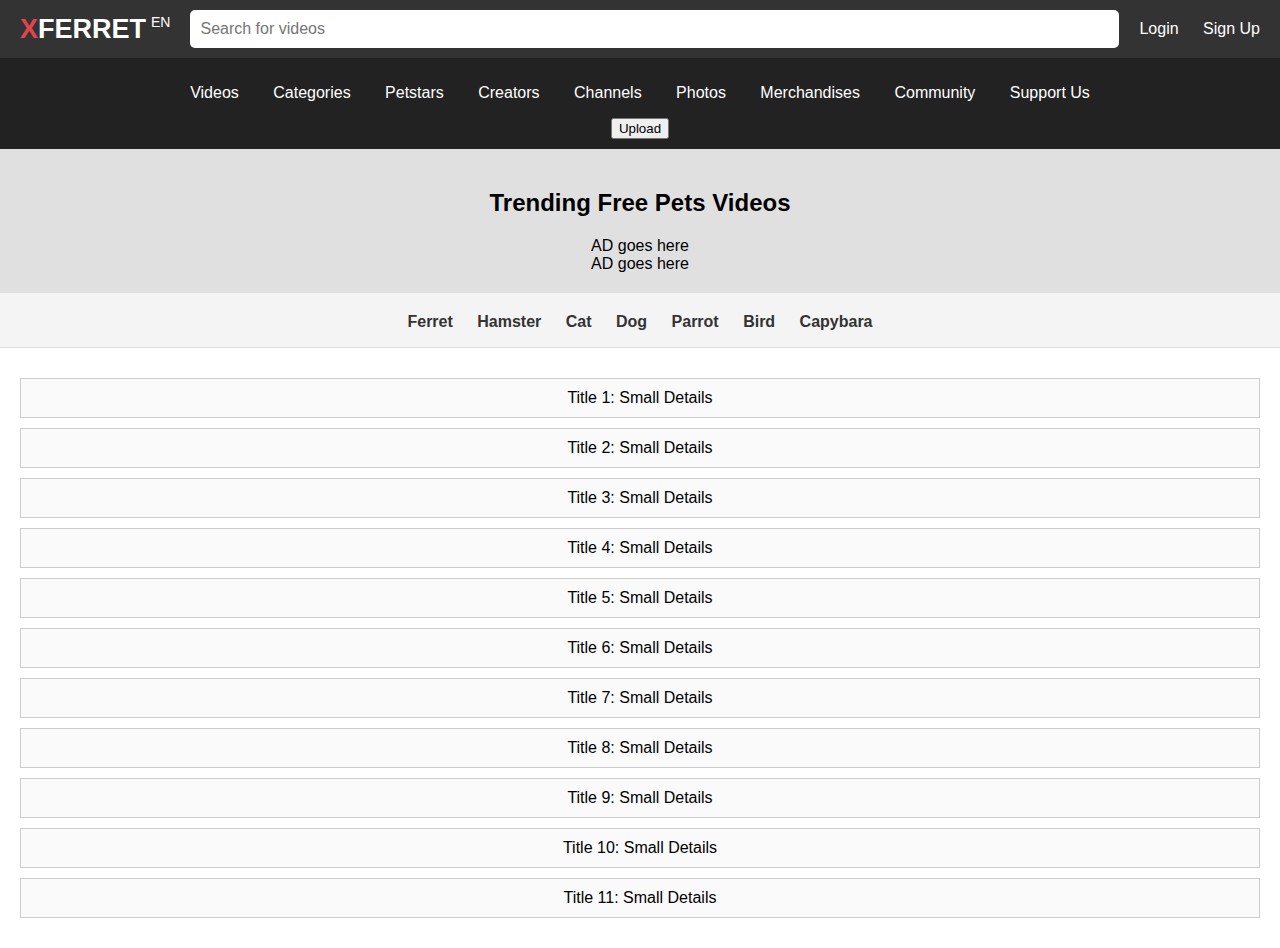
==== index.html @ 78bee949 "First update" ====
<!DOCTYPE html>
<html lang="en">
<head>
    <meta charset="UTF-8">
    <meta name="viewport" content="width=device-width, initial-scale=1.0">
    <title>X-Ferret Redesign</title>
    <link rel="stylesheet" href="styles.css">
</head>
<body>

    <header>
        <div class="logo">
            <h1><span class="red-letter">X</span>FERRET<span class="region">EN</span></h1>
        </div>
        <div class="search-bar">
            <input type="text" placeholder="Search for videos">
        </div>
        <div class="auth-links">
            <a href="#">Login</a>
            <a href="#">Sign Up</a>
        </div>
    </header>

    <nav>
        <div class="nav-left">
            <ul>
                <li><a href="#">Videos</a></li>
                <li><a href="#">Categories</a></li>
                <li><a href="#">Petstars</a></li>
                <li><a href="#">Creators</a></li>
                <li><a href="#">Channels</a></li>
                <li><a href="#">Photos</a></li>
                <li><a href="#">Merchandises</a></li>
                <li><a href="#">Community</a></li>
                <li><a href="#">Support Us</a></li>
            </ul>
        </div>
        <div class="nav-right">
            <button class="upload-button">
                <i class="fa fa-cloud-upload" aria-hidden="true"></i>
                Upload
            </button>
        </div>
    </nav>

    <section id="trending">
        <h2>Trending Free Pets Videos</h2>
        <div class="ad">AD goes here</div>
        <div class="ad">AD goes here</div>
    </section>

    <section id="pet-categories">
        <ul>
            <li><a href="#">Ferret</a></li>
            <li><a href="#">Hamster</a></li>
            <li><a href="#">Cat</a></li>
            <li><a href="#">Dog</a></li>
            <li><a href="#">Parrot</a></li>
            <li><a href="#">Bird</a></li>
            <li><a href="#">Capybara</a></li>
        </ul>
    </section>

    <section id="titles">
        <div class="title">Title 1: Small Details</div>
        <div class="title">Title 2: Small Details</div>
        <div class="title">Title 3: Small Details</div>
        <div class="title">Title 4: Small Details</div>
        <div class="title">Title 5: Small Details</div>
        <div class="title">Title 6: Small Details</div>
        <div class="title">Title 7: Small Details</div>
        <div class="title">Title 8: Small Details</div>
        <div class="title">Title 9: Small Details</div>
        <div class="title">Title 10: Small Details</div>
        <div class="title">Title 11: Small Details</div>
    </section>

</body>
</html>
---- styles.css ----
body {
    font-family: 'Inter', sans-serif;
    margin: 0;
    padding: 0;
    background-color: #f4f4f4;
}

header {
    display: flex;
    justify-content: space-between;
    align-items: center;
    background-color: #333;
    padding: 10px 20px;
}

.logo h1 {
    font-size: 27px;
    font-weight: 600;
    margin: 0;
    color: #ffffff;
}

.red-letter {
    color: #E34449; /* Red color for 'X' */
}

.region {
    font-size: 14px;
    vertical-align: top;
    margin-left: 5px;
    color: #ffffff;
    font-weight: 400;
}

.search-bar {
    flex-grow: 1;
    margin: 0 20px;
}

.search-bar input {
    width: 100%;
    padding: 10px;
    font-size: 16px;
    border-radius: 5px;
    border: none;
}

.auth-links a {
    color: white;
    margin-left: 20px;
    text-decoration: none;
    font-size: 16px;
    font-weight: 500;
}

nav {
    background-color: #222;
    color: white;
    text-align: center;
    padding: 10px;
}

nav ul {
    list-style-type: none;
    padding: 0;
}

nav ul li {
    display: inline;
    margin: 0 15px;
}

nav ul li a {
    color: white;
    text-decoration: none;
}

#trending {
    background-color: #e0e0e0;
    padding: 20px;
    text-align: center;
}

#ad {
    margin: 20px 0;
    padding: 10px;
    background-color: #ccc;
    border: 1px solid #999;
}

#pet-categories ul {
    list-style-type: none;
    padding: 0;
    text-align: center;
    margin-top: 20px;
}

#pet-categories ul li {
    display: inline;
    margin: 0 10px;
}

#pet-categories ul li a {
    text-decoration: none;
    color: #333;
    font-weight: bold;
}

#titles {
    padding: 20px;
    text-align: center;
    background-color: #fff;
    border-top: 1px solid #ddd;
}

.title {
    margin: 10px 0;
    padding: 10px;
    border: 1px solid #ccc;
    background-color: #fafafa;
}
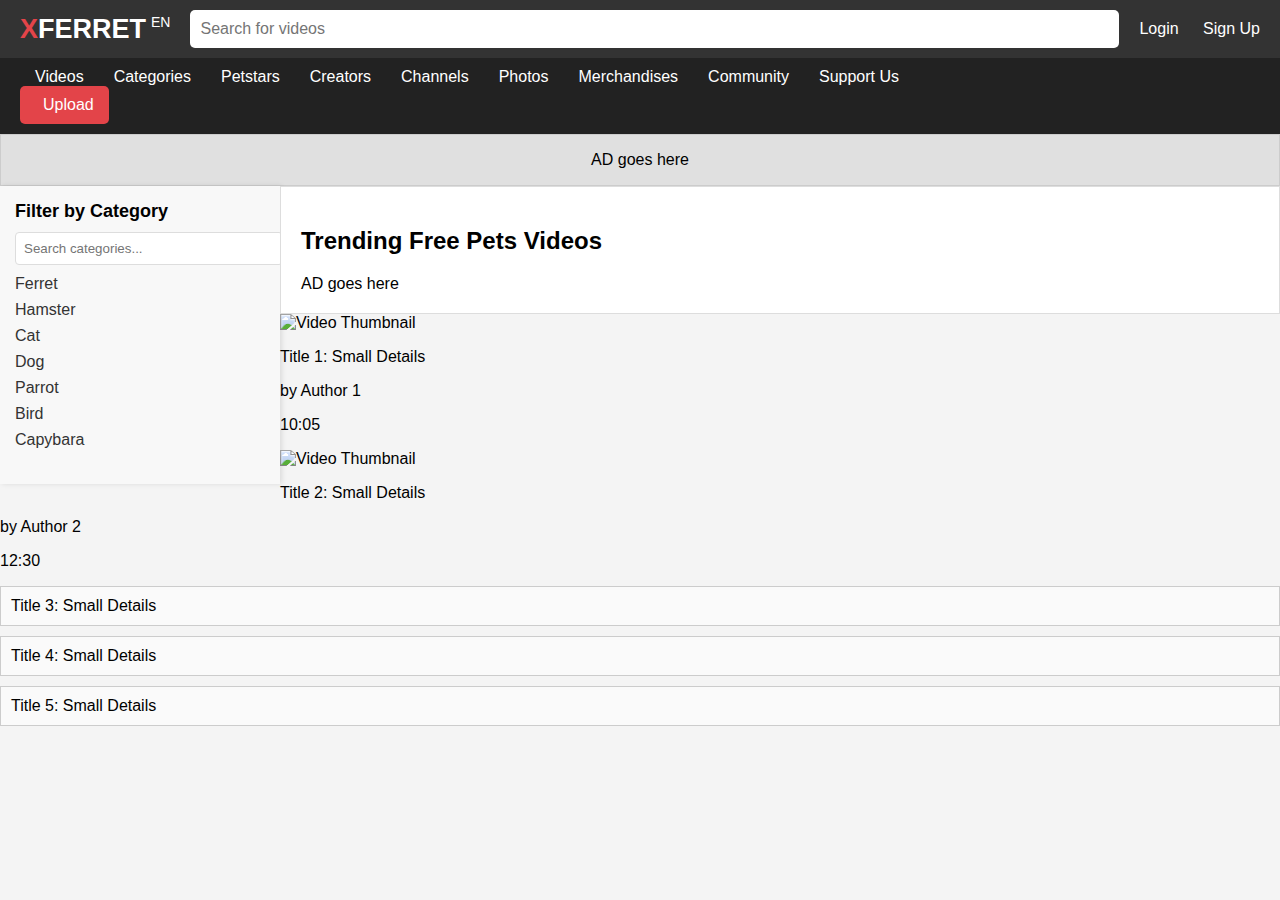
==== commit 85bbe38d: "Minor adjustments to html and json" ====
--- a/index.html
+++ b/index.html
@@ -21,58 +21,79 @@
         </div>
     </header>
 
-    <nav>
-        <div class="nav-left">
-            <ul>
-                <li><a href="#">Videos</a></li>
-                <li><a href="#">Categories</a></li>
-                <li><a href="#">Petstars</a></li>
-                <li><a href="#">Creators</a></li>
-                <li><a href="#">Channels</a></li>
-                <li><a href="#">Photos</a></li>
-                <li><a href="#">Merchandises</a></li>
-                <li><a href="#">Community</a></li>
-                <li><a href="#">Support Us</a></li>
+     <!-- Top 1 Container (nav-left and nav-right) -->
+     <div id="container_1">
+        <nav>
+            <div class="nav-left">
+                <ul>
+                    <li><a href="#">Videos</a></li>
+                    <li><a href="#">Categories</a></li>
+                    <li><a href="#">Petstars</a></li>
+                    <li><a href="#">Creators</a></li>
+                    <li><a href="#">Channels</a></li>
+                    <li><a href="#">Photos</a></li>
+                    <li><a href="#">Merchandises</a></li>
+                    <li><a href="#">Community</a></li>
+                    <li><a href="#">Support Us</a></li>
+                </ul>
+            </div>
+            <div class="nav-right">
+                <button class="upload-button">
+                    <i class="cloud-upload" aria-hidden="true"></i>
+                    Upload
+                </button>
+            </div>
+        </nav>
+    </div>
+<!-- Top 2 Container (for ads below the search bar) -->
+        <div id="container_2">
+            <div class="ad-space">
+                <p>AD goes here</p>
+            </div>
+        </div>
+    <!-- Sidebar Section -->
+    <aside id="sidebar">
+        <div class="filter-container">
+            <h3>Filter by Category</h3>
+            <input type="text" id="categorySearch" placeholder="Search categories...">
+            <ul class="filter-options">
+                <li><a href="#">Ferret</a></li>
+                <li><a href="#">Hamster</a></li>
+                <li><a href="#">Cat</a></li>
+                <li><a href="#">Dog</a></li>
+                <li><a href="#">Parrot</a></li>
+                <li><a href="#">Bird</a></li>
+                <li><a href="#">Capybara</a></li>
             </ul>
         </div>
-        <div class="nav-right">
-            <button class="upload-button">
-                <i class="fa fa-cloud-upload" aria-hidden="true"></i>
-                Upload
-            </button>
-        </div>
-    </nav>
-
+    </aside>
+    
     <section id="trending">
         <h2>Trending Free Pets Videos</h2>
         <div class="ad">AD goes here</div>
-        <div class="ad">AD goes here</div>
     </section>
 
-    <section id="pet-categories">
-        <ul>
-            <li><a href="#">Ferret</a></li>
-            <li><a href="#">Hamster</a></li>
-            <li><a href="#">Cat</a></li>
-            <li><a href="#">Dog</a></li>
-            <li><a href="#">Parrot</a></li>
-            <li><a href="#">Bird</a></li>
-            <li><a href="#">Capybara</a></li>
-        </ul>
-    </section>
-
-    <section id="titles">
-        <div class="title">Title 1: Small Details</div>
-        <div class="title">Title 2: Small Details</div>
+    <section id="video_content">
+        <div class="video">
+            <img src="thumbnail.jpg" alt="Video Thumbnail">
+            <div class="video-details">
+                <p class="video-title">Title 1: Small Details</p>
+                <p class="video-author">by Author 1</p>
+                <p class="video-length">10:05</p>
+            </div>
+        </div>
+        <div class="video">
+            <img src="thumbnail.jpg" alt="Video Thumbnail">
+            <div class="video-details">
+                <p class="video-title">Title 2: Small Details</p>
+                <p class="video-author">by Author 2</p>
+                <p class="video-length">12:30</p>
+            </div>
+        </div>
+        <!-- Add more video sections as needed -->
         <div class="title">Title 3: Small Details</div>
         <div class="title">Title 4: Small Details</div>
         <div class="title">Title 5: Small Details</div>
-        <div class="title">Title 6: Small Details</div>
-        <div class="title">Title 7: Small Details</div>
-        <div class="title">Title 8: Small Details</div>
-        <div class="title">Title 9: Small Details</div>
-        <div class="title">Title 10: Small Details</div>
-        <div class="title">Title 11: Small Details</div>
     </section>
 
 </body>
--- a/styles.css
+++ b/styles.css
@@ -53,11 +53,13 @@
     font-weight: 500;
 }
 
-nav {
-    background-color: #222;
-    color: white;
-    text-align: center;
-    padding: 10px;
+
+
+.nav-left ul {
+    list-style-type: none;
+    padding: 0;
+    margin: 0;
+    display: flex;
 }
 
 nav ul {
@@ -75,35 +77,28 @@
     text-decoration: none;
 }
 
-#trending {
-    background-color: #e0e0e0;
-    padding: 20px;
-    text-align: center;
+.upload-button {
+    background-color: #e34449; /* Red color matching the 'X' */
+    color: white;
+    border: none;
+    padding: 10px 15px;
+    font-size: 16px;
+    font-weight: 500;
+    border-radius: 5px;
+    cursor: pointer;
 }
+
+.upload-button i {
+    margin-right: 8px;
+}
+
+
 
 #ad {
     margin: 20px 0;
     padding: 10px;
     background-color: #ccc;
     border: 1px solid #999;
-}
-
-#pet-categories ul {
-    list-style-type: none;
-    padding: 0;
-    text-align: center;
-    margin-top: 20px;
-}
-
-#pet-categories ul li {
-    display: inline;
-    margin: 0 10px;
-}
-
-#pet-categories ul li a {
-    text-decoration: none;
-    color: #333;
-    font-weight: bold;
 }
 
 #titles {
@@ -119,3 +114,83 @@
     border: 1px solid #ccc;
     background-color: #fafafa;
 }
+
+/* Sidebar Styles */
+#sidebar {
+    width: 250px;
+    float: left;
+    background-color: #f8f8f8;
+    padding: 15px;
+    box-shadow: 2px 0 5px rgba(0, 0, 0, 0.1);
+}
+
+.filter-container {
+    margin-bottom: 20px;
+}
+
+.filter-container h3 {
+    margin: 0 0 10px;
+    font-size: 18px;
+}
+
+#categorySearch {
+    width: 100%;
+    padding: 8px;
+    margin-bottom: 10px;
+    border: 1px solid #ddd;
+    border-radius: 4px;
+}
+
+.filter-options {
+    list-style-type: none;
+    padding: 0;
+    margin: 0;
+}
+
+.filter-options li {
+    margin-bottom: 8px;
+}
+
+.filter-options li a {
+    text-decoration: none;
+    color: #333;
+    font-weight: 500;
+}
+
+/* Responsive adjustments */
+@media (max-width: 768px) {
+    #sidebar {
+        width: 100%;
+        float: none;
+        padding: 10px;
+    }
+}
+/* Top 1 Container */
+#container_1 {
+    width: 100%;
+    background-color: #222;
+    padding: 10px 20px;
+    display: flex;
+    justify-content: space-between;
+    color: white;
+    align-items: center;
+}
+/* Top 2 Container for ads */
+#container_2 {
+    margin-top: 0px;
+}
+.ad-space {
+    background-color: #e0e0e0;
+    padding: 0px;
+    text-align: center;
+    border: 1px solid #ccc;
+}
+ /* Trending Section */
+#trending {
+    margin-left:280px;
+    padding: 20px;
+    text-align: left;
+    background-color: #fff;
+    border: 1px solid #ddd;
+    position: relative;
+}